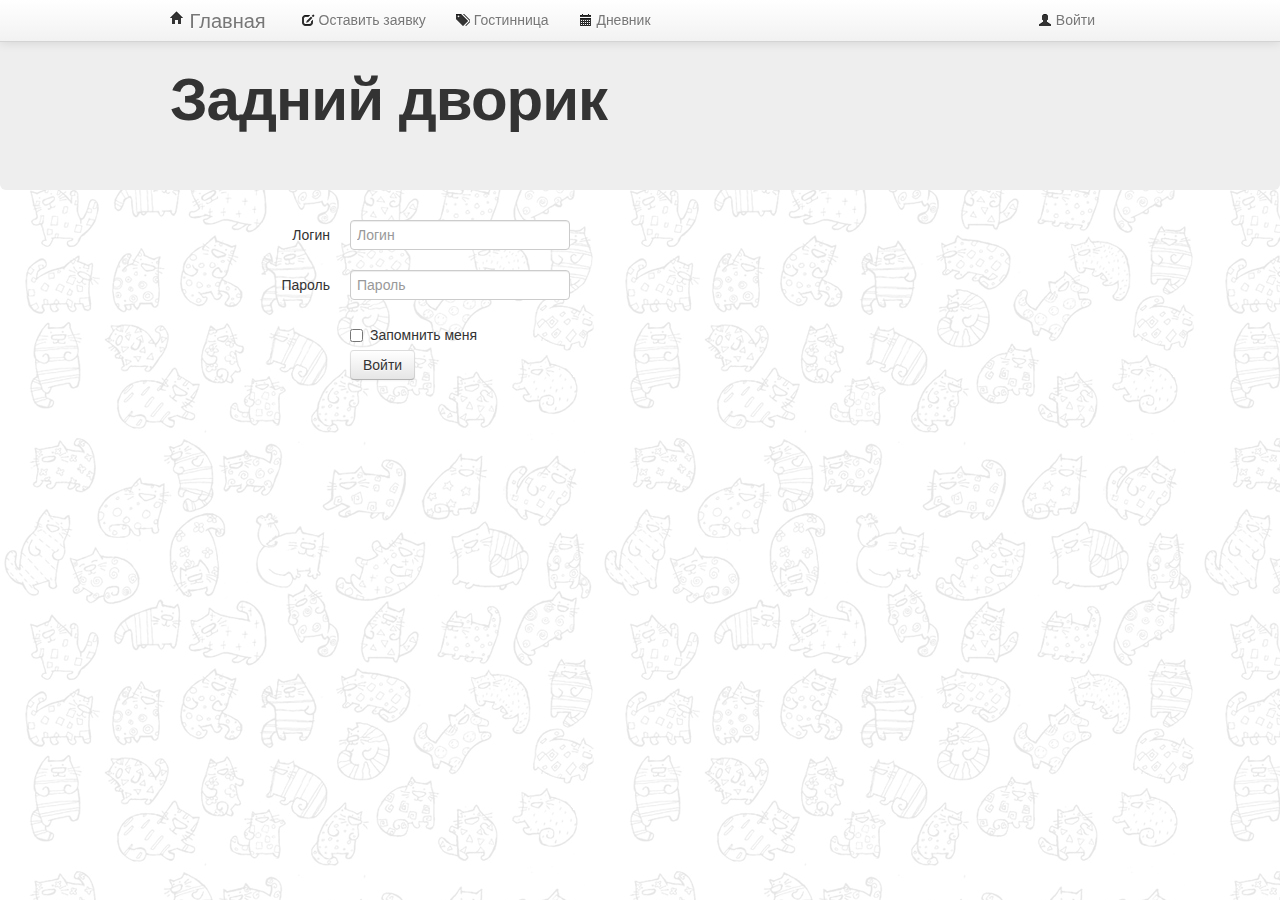
==== admin.html @ 806d01b3 "diary, admin auth, admin menu tamlpate" ====
<?php header('Content-Type: text/html; charset=utf-8');?><!DOCTYPE html>
<html>
  <head>
    <meta charset="utf-8">
    <title>Портал приюта "Задний дворик"</title>
    <link rel="stylesheet" href="./bootstrap/css/bootstrap.css">
    <link rel="stylesheet" href="./bootstrap-datepicker/css/datepicker.css">
    <link rel="stylesheet" href="./index.css">
    <script src="./js/jquery-1.11.1.js"></script>
    <script src="./js/jquery.session.js"></script>
    <script src="./bootstrap/js/bootstrap.js"></script>
    <script src="./bootstrap-datepicker/js/bootstrap-datepicker.js"></script>
    <script src="./bootstrap-datepicker/js/locales/bootstrap-datepicker.ru.js"></script>
    <script src="http://maps.google.com/maps/api/js?sensor=false"></script>
    <script src="./js/datetimep.js"></script>
    <!--script(src="./js/ajaxupload-v1.2.js")-->
  </head>
  <body>
    <div class="back-image"></div>
    <div id="authForm" class="modal hide fade">
      <div class="modal-header">
        <button type="button" data-dismiss="modal" aria-hidden="true" class="close">&times;</button>
        <h3>Авторизация</h3>
      </div>
      <div class="modal-body">
        <form class="form-horizontal">
          <div class="control-group">
            <label for="authLogin" class="control-label">Логин</label>
            <div class="controls">
              <input id="authLogin" type="text"/>
            </div>
          </div>
          <div class="control-group">
            <label for="authPass" class="control-label">Пароль</label>
            <div class="controls">
              <input id="authLogin" type="password"/>
            </div>
          </div>
        </form>
      </div>
      <div class="modal-footer"><a href="#" class="btn close">Закрыть</a><a href="#" class="btn btn-primary">Войти</a></div>
    </div>
    <div class="navbar navbar-fixed-top">
      <div class="navbar-inner">
        <div class="container"><a href="index.html" class="brand"><i class="icon-home"></i><span> Главная</span></a>
          <ul class="nav">
            <li><a href="request.html"><i class="icon-edit"></i><span> Оставить заявку</span></a></li>
            <li><a href="hotel.html"><i class="icon-tags"></i><span> Гостинница</span></a></li>
            <li><a href="diary.html"><i class="icon-calendar"></i><span> Дневник</span></a></li>
          </ul>
          <ul class="nav pull-right">
            <li><a href="#authForm" data-toggle="modal"><i class="icon-user"></i><span> Войти</span></a></li>
          </ul>
        </div>
      </div>
    </div>
    <!--<a href="#myModal" role="button" class="btn" data-toggle="modal">Launch demo modal</a>-->
    <div class="hero-unit">
      <div class="container">
        <div class="row">
          <h1 class="span6"> Задний дворик</h1>
        </div>
      </div>
    </div>
  </body>
</html>
<div class="container">
  <script src="./js/admin.js"></script>
  <div id="admin-interface">
    <form class="form-horizontal">
      <div class="control-group">
        <label for="input-user" class="control-label">Логин</label>
        <div class="controls">
          <input id="input-user" placeholder="Логин" type="text">
        </div>
      </div>
      <div class="control-group">
        <label for="input-pass" class="control-label">Пароль</label>
        <div class="controls">
          <input id="input-pass" placeholder="Пароль" type="password">
        </div>
      </div>
      <div class="control-group">
        <div class="controls">
          <label class="checkbox">
            <input id="rem" type="checkbox"><span>Запомнить меня</span>
          </label>
          <button id="sign-in" type="button" class="btn">Войти</button>
        </div>
      </div>
    </form>
  </div>
</div>
---- bootstrap-datepicker/css/datepicker.css ----
/*!
 * Datepicker for Bootstrap
 *
 * Copyright 2012 Stefan Petre
 * Improvements by Andrew Rowls
 * Licensed under the Apache License v2.0
 * http://www.apache.org/licenses/LICENSE-2.0
 *
 */
.datepicker {
  padding: 4px;
  -webkit-border-radius: 4px;
  -moz-border-radius: 4px;
  border-radius: 4px;
  direction: ltr;
}
.datepicker-inline {
  width: 220px;
}
.datepicker.datepicker-rtl {
  direction: rtl;
}
.datepicker.datepicker-rtl table tr td span {
  float: right;
}
.datepicker-dropdown {
  top: 0;
  left: 0;
}
.datepicker-dropdown:before {
  content: '';
  display: inline-block;
  border-left: 7px solid transparent;
  border-right: 7px solid transparent;
  border-bottom: 7px solid #ccc;
  border-top: 0;
  border-bottom-color: rgba(0, 0, 0, 0.2);
  position: absolute;
}
.datepicker-dropdown:after {
  content: '';
  display: inline-block;
  border-left: 6px solid transparent;
  border-right: 6px solid transparent;
  border-bottom: 6px solid #ffffff;
  border-top: 0;
  position: absolute;
}
.datepicker-dropdown.datepicker-orient-left:before {
  left: 6px;
}
.datepicker-dropdown.datepicker-orient-left:after {
  left: 7px;
}
.datepicker-dropdown.datepicker-orient-right:before {
  right: 6px;
}
.datepicker-dropdown.datepicker-orient-right:after {
  right: 7px;
}
.datepicker-dropdown.datepicker-orient-top:before {
  top: -7px;
}
.datepicker-dropdown.datepicker-orient-top:after {
  top: -6px;
}
.datepicker-dropdown.datepicker-orient-bottom:before {
  bottom: -7px;
  border-bottom: 0;
  border-top: 7px solid #999;
}
.datepicker-dropdown.datepicker-orient-bottom:after {
  bottom: -6px;
  border-bottom: 0;
  border-top: 6px solid #ffffff;
}
.datepicker > div {
  display: none;
}
.datepicker.days div.datepicker-days {
  display: block;
}
.datepicker.months div.datepicker-months {
  display: block;
}
.datepicker.years div.datepicker-years {
  display: block;
}
.datepicker table {
  margin: 0;
  -webkit-touch-callout: none;
  -webkit-user-select: none;
  -khtml-user-select: none;
  -moz-user-select: none;
  -ms-user-select: none;
  user-select: none;
}
.datepicker td,
.datepicker th {
  text-align: center;
  width: 20px;
  height: 20px;
  -webkit-border-radius: 4px;
  -moz-border-radius: 4px;
  border-radius: 4px;
  border: none;
}
.table-striped .datepicker table tr td,
.table-striped .datepicker table tr th {
  background-color: transparent;
}
.datepicker table tr td.day:hover,
.datepicker table tr td.day.focused {
  background: #eeeeee;
  cursor: pointer;
}
.datepicker table tr td.old,
.datepicker table tr td.new {
  color: #999999;
}
.datepicker table tr td.disabled,
.datepicker table tr td.disabled:hover {
  background: none;
  color: #999999;
  cursor: default;
}
.datepicker table tr td.today,
.datepicker table tr td.today:hover,
.datepicker table tr td.today.disabled,
.datepicker table tr td.today.disabled:hover {
  background-color: #fde19a;
  background-image: -moz-linear-gradient(top, #fdd49a, #fdf59a);
  background-image: -ms-linear-gradient(top, #fdd49a, #fdf59a);
  background-image: -webkit-gradient(linear, 0 0, 0 100%, from(#fdd49a), to(#fdf59a));
  background-image: -webkit-linear-gradient(top, #fdd49a, #fdf59a);
  background-image: -o-linear-gradient(top, #fdd49a, #fdf59a);
  background-image: linear-gradient(top, #fdd49a, #fdf59a);
  background-repeat: repeat-x;
  filter: progid:DXImageTransform.Microsoft.gradient(startColorstr='#fdd49a', endColorstr='#fdf59a', GradientType=0);
  border-color: #fdf59a #fdf59a #fbed50;
  border-color: rgba(0, 0, 0, 0.1) rgba(0, 0, 0, 0.1) rgba(0, 0, 0, 0.25);
  filter: progid:DXImageTransform.Microsoft.gradient(enabled=false);
  color: #000;
}
.datepicker table tr td.today:hover,
.datepicker table tr td.today:hover:hover,
.datepicker table tr td.today.disabled:hover,
.datepicker table tr td.today.disabled:hover:hover,
.datepicker table tr td.today:active,
.datepicker table tr td.today:hover:active,
.datepicker table tr td.today.disabled:active,
.datepicker table tr td.today.disabled:hover:active,
.datepicker table tr td.today.active,
.datepicker table tr td.today:hover.active,
.datepicker table tr td.today.disabled.active,
.datepicker table tr td.today.disabled:hover.active,
.datepicker table tr td.today.disabled,
.datepicker table tr td.today:hover.disabled,
.datepicker table tr td.today.disabled.disabled,
.datepicker table tr td.today.disabled:hover.disabled,
.datepicker table tr td.today[disabled],
.datepicker table tr td.today:hover[disabled],
.datepicker table tr td.today.disabled[disabled],
.datepicker table tr td.today.disabled:hover[disabled] {
  background-color: #fdf59a;
}
.datepicker table tr td.today:active,
.datepicker table tr td.today:hover:active,
.datepicker table tr td.today.disabled:active,
.datepicker table tr td.today.disabled:hover:active,
.datepicker table tr td.today.active,
.datepicker table tr td.today:hover.active,
.datepicker table tr td.today.disabled.active,
.datepicker table tr td.today.disabled:hover.active {
  background-color: #fbf069 \9;
}
.datepicker table tr td.today:hover:hover {
  color: #000;
}
.datepicker table tr td.today.active:hover {
  color: #fff;
}
.datepicker table tr td.range,
.datepicker table tr td.range:hover,
.datepicker table tr td.range.disabled,
.datepicker table tr td.range.disabled:hover {
  background: #eeeeee;
  -webkit-border-radius: 0;
  -moz-border-radius: 0;
  border-radius: 0;
}
.datepicker table tr td.range.today,
.datepicker table tr td.range.today:hover,
.datepicker table tr td.range.today.disabled,
.datepicker table tr td.range.today.disabled:hover {
  background-color: #f3d17a;
  background-image: -moz-linear-gradient(top, #f3c17a, #f3e97a);
  background-image: -ms-linear-gradient(top, #f3c17a, #f3e97a);
  background-image: -webkit-gradient(linear, 0 0, 0 100%, from(#f3c17a), to(#f3e97a));
  background-image: -webkit-linear-gradient(top, #f3c17a, #f3e97a);
  background-image: -o-linear-gradient(top, #f3c17a, #f3e97a);
  background-image: linear-gradient(top, #f3c17a, #f3e97a);
  background-repeat: repeat-x;
  filter: progid:DXImageTransform.Microsoft.gradient(startColorstr='#f3c17a', endColorstr='#f3e97a', GradientType=0);
  border-color: #f3e97a #f3e97a #edde34;
  border-color: rgba(0, 0, 0, 0.1) rgba(0, 0, 0, 0.1) rgba(0, 0, 0, 0.25);
  filter: progid:DXImageTransform.Microsoft.gradient(enabled=false);
  -webkit-border-radius: 0;
  -moz-border-radius: 0;
  border-radius: 0;
}
.datepicker table tr td.range.today:hover,
.datepicker table tr td.range.today:hover:hover,
.datepicker table tr td.range.today.disabled:hover,
.datepicker table tr td.range.today.disabled:hover:hover,
.datepicker table tr td.range.today:active,
.datepicker table tr td.range.today:hover:active,
.datepicker table tr td.range.today.disabled:active,
.datepicker table tr td.range.today.disabled:hover:active,
.datepicker table tr td.range.today.active,
.datepicker table tr td.range.today:hover.active,
.datepicker table tr td.range.today.disabled.active,
.datepicker table tr td.range.today.disabled:hover.active,
.datepicker table tr td.range.today.disabled,
.datepicker table tr td.range.today:hover.disabled,
.datepicker table tr td.range.today.disabled.disabled,
.datepicker table tr td.range.today.disabled:hover.disabled,
.datepicker table tr td.range.today[disabled],
.datepicker table tr td.range.today:hover[disabled],
.datepicker table tr td.range.today.disabled[disabled],
.datepicker table tr td.range.today.disabled:hover[disabled] {
  background-color: #f3e97a;
}
.datepicker table tr td.range.today:active,
.datepicker table tr td.range.today:hover:active,
.datepicker table tr td.range.today.disabled:active,
.datepicker table tr td.range.today.disabled:hover:active,
.datepicker table tr td.range.today.active,
.datepicker table tr td.range.today:hover.active,
.datepicker table tr td.range.today.disabled.active,
.datepicker table tr td.range.today.disabled:hover.active {
  background-color: #efe24b \9;
}
.datepicker table tr td.selected,
.datepicker table tr td.selected:hover,
.datepicker table tr td.selected.disabled,
.datepicker table tr td.selected.disabled:hover {
  background-color: #9e9e9e;
  background-image: -moz-linear-gradient(top, #b3b3b3, #808080);
  background-image: -ms-linear-gradient(top, #b3b3b3, #808080);
  background-image: -webkit-gradient(linear, 0 0, 0 100%, from(#b3b3b3), to(#808080));
  background-image: -webkit-linear-gradient(top, #b3b3b3, #808080);
  background-image: -o-linear-gradient(top, #b3b3b3, #808080);
  background-image: linear-gradient(top, #b3b3b3, #808080);
  background-repeat: repeat-x;
  filter: progid:DXImageTransform.Microsoft.gradient(startColorstr='#b3b3b3', endColorstr='#808080', GradientType=0);
  border-color: #808080 #808080 #595959;
  border-color: rgba(0, 0, 0, 0.1) rgba(0, 0, 0, 0.1) rgba(0, 0, 0, 0.25);
  filter: progid:DXImageTransform.Microsoft.gradient(enabled=false);
  color: #fff;
  text-shadow: 0 -1px 0 rgba(0, 0, 0, 0.25);
}
.datepicker table tr td.selected:hover,
.datepicker table tr td.selected:hover:hover,
.datepicker table tr td.selected.disabled:hover,
.datepicker table tr td.selected.disabled:hover:hover,
.datepicker table tr td.selected:active,
.datepicker table tr td.selected:hover:active,
.datepicker table tr td.selected.disabled:active,
.datepicker table tr td.selected.disabled:hover:active,
.datepicker table tr td.selected.active,
.datepicker table tr td.selected:hover.active,
.datepicker table tr td.selected.disabled.active,
.datepicker table tr td.selected.disabled:hover.active,
.datepicker table tr td.selected.disabled,
.datepicker table tr td.selected:hover.disabled,
.datepicker table tr td.selected.disabled.disabled,
.datepicker table tr td.selected.disabled:hover.disabled,
.datepicker table tr td.selected[disabled],
.datepicker table tr td.selected:hover[disabled],
.datepicker table tr td.selected.disabled[disabled],
.datepicker table tr td.selected.disabled:hover[disabled] {
  background-color: #808080;
}
.datepicker table tr td.selected:active,
.datepicker table tr td.selected:hover:active,
.datepicker table tr td.selected.disabled:active,
.datepicker table tr td.selected.disabled:hover:active,
.datepicker table tr td.selected.active,
.datepicker table tr td.selected:hover.active,
.datepicker table tr td.selected.disabled.active,
.datepicker table tr td.selected.disabled:hover.active {
  background-color: #666666 \9;
}
.datepicker table tr td.active,
.datepicker table tr td.active:hover,
.datepicker table tr td.active.disabled,
.datepicker table tr td.active.disabled:hover {
  background-color: #006dcc;
  background-image: -moz-linear-gradient(top, #0088cc, #0044cc);
  background-image: -ms-linear-gradient(top, #0088cc, #0044cc);
  background-image: -webkit-gradient(linear, 0 0, 0 100%, from(#0088cc), to(#0044cc));
  background-image: -webkit-linear-gradient(top, #0088cc, #0044cc);
  background-image: -o-linear-gradient(top, #0088cc, #0044cc);
  background-image: linear-gradient(top, #0088cc, #0044cc);
  background-repeat: repeat-x;
  filter: progid:DXImageTransform.Microsoft.gradient(startColorstr='#0088cc', endColorstr='#0044cc', GradientType=0);
  border-color: #0044cc #0044cc #002a80;
  border-color: rgba(0, 0, 0, 0.1) rgba(0, 0, 0, 0.1) rgba(0, 0, 0, 0.25);
  filter: progid:DXImageTransform.Microsoft.gradient(enabled=false);
  color: #fff;
  text-shadow: 0 -1px 0 rgba(0, 0, 0, 0.25);
}
.datepicker table tr td.active:hover,
.datepicker table tr td.active:hover:hover,
.datepicker table tr td.active.disabled:hover,
.datepicker table tr td.active.disabled:hover:hover,
.datepicker table tr td.active:active,
.datepicker table tr td.active:hover:active,
.datepicker table tr td.active.disabled:active,
.datepicker table tr td.active.disabled:hover:active,
.datepicker table tr td.active.active,
.datepicker table tr td.active:hover.active,
.datepicker table tr td.active.disabled.active,
.datepicker table tr td.active.disabled:hover.active,
.datepicker table tr td.active.disabled,
.datepicker table tr td.active:hover.disabled,
.datepicker table tr td.active.disabled.disabled,
.datepicker table tr td.active.disabled:hover.disabled,
.datepicker table tr td.active[disabled],
.datepicker table tr td.active:hover[disabled],
.datepicker table tr td.active.disabled[disabled],
.datepicker table tr td.active.disabled:hover[disabled] {
  background-color: #0044cc;
}
.datepicker table tr td.active:active,
.datepicker table tr td.active:hover:active,
.datepicker table tr td.active.disabled:active,
.datepicker table tr td.active.disabled:hover:active,
.datepicker table tr td.active.active,
.datepicker table tr td.active:hover.active,
.datepicker table tr td.active.disabled.active,
.datepicker table tr td.active.disabled:hover.active {
  background-color: #003399 \9;
}
.datepicker table tr td span {
  display: block;
  width: 23%;
  height: 54px;
  line-height: 54px;
  float: left;
  margin: 1%;
  cursor: pointer;
  -webkit-border-radius: 4px;
  -moz-border-radius: 4px;
  border-radius: 4px;
}
.datepicker table tr td span:hover {
  background: #eeeeee;
}
.datepicker table tr td span.disabled,
.datepicker table tr td span.disabled:hover {
  background: none;
  color: #999999;
  cursor: default;
}
.datepicker table tr td span.active,
.datepicker table tr td span.active:hover,
.datepicker table tr td span.active.disabled,
.datepicker table tr td span.active.disabled:hover {
  background-color: #006dcc;
  background-image: -moz-linear-gradient(top, #0088cc, #0044cc);
  background-image: -ms-linear-gradient(top, #0088cc, #0044cc);
  background-image: -webkit-gradient(linear, 0 0, 0 100%, from(#0088cc), to(#0044cc));
  background-image: -webkit-linear-gradient(top, #0088cc, #0044cc);
  background-image: -o-linear-gradient(top, #0088cc, #0044cc);
  background-image: linear-gradient(top, #0088cc, #0044cc);
  background-repeat: repeat-x;
  filter: progid:DXImageTransform.Microsoft.gradient(startColorstr='#0088cc', endColorstr='#0044cc', GradientType=0);
  border-color: #0044cc #0044cc #002a80;
  border-color: rgba(0, 0, 0, 0.1) rgba(0, 0, 0, 0.1) rgba(0, 0, 0, 0.25);
  filter: progid:DXImageTransform.Microsoft.gradient(enabled=false);
  color: #fff;
  text-shadow: 0 -1px 0 rgba(0, 0, 0, 0.25);
}
.datepicker table tr td span.active:hover,
.datepicker table tr td span.active:hover:hover,
.datepicker table tr td span.active.disabled:hover,
.datepicker table tr td span.active.disabled:hover:hover,
.datepicker table tr td span.active:active,
.datepicker table tr td span.active:hover:active,
.datepicker table tr td span.active.disabled:active,
.datepicker table tr td span.active.disabled:hover:active,
.datepicker table tr td span.active.active,
.datepicker table tr td span.active:hover.active,
.datepicker table tr td span.active.disabled.active,
.datepicker table tr td span.active.disabled:hover.active,
.datepicker table tr td span.active.disabled,
.datepicker table tr td span.active:hover.disabled,
.datepicker table tr td span.active.disabled.disabled,
.datepicker table tr td span.active.disabled:hover.disabled,
.datepicker table tr td span.active[disabled],
.datepicker table tr td span.active:hover[disabled],
.datepicker table tr td span.active.disabled[disabled],
.datepicker table tr td span.active.disabled:hover[disabled] {
  background-color: #0044cc;
}
.datepicker table tr td span.active:active,
.datepicker table tr td span.active:hover:active,
.datepicker table tr td span.active.disabled:active,
.datepicker table tr td span.active.disabled:hover:active,
.datepicker table tr td span.active.active,
.datepicker table tr td span.active:hover.active,
.datepicker table tr td span.active.disabled.active,
.datepicker table tr td span.active.disabled:hover.active {
  background-color: #003399 \9;
}
.datepicker table tr td span.old,
.datepicker table tr td span.new {
  color: #999999;
}
.datepicker th.datepicker-switch {
  width: 145px;
}
.datepicker thead tr:first-child th,
.datepicker tfoot tr th {
  cursor: pointer;
}
.datepicker thead tr:first-child th:hover,
.datepicker tfoot tr th:hover {
  background: #eeeeee;
}
.datepicker .cw {
  font-size: 10px;
  width: 12px;
  padding: 0 2px 0 5px;
  vertical-align: middle;
}
.datepicker thead tr:first-child th.cw {
  cursor: default;
  background-color: transparent;
}
.input-append.date .add-on i,
.input-prepend.date .add-on i {
  cursor: pointer;
  width: 16px;
  height: 16px;
}
.input-daterange input {
  text-align: center;
}
.input-daterange input:first-child {
  -webkit-border-radius: 3px 0 0 3px;
  -moz-border-radius: 3px 0 0 3px;
  border-radius: 3px 0 0 3px;
}
.input-daterange input:last-child {
  -webkit-border-radius: 0 3px 3px 0;
  -moz-border-radius: 0 3px 3px 0;
  border-radius: 0 3px 3px 0;
}
.input-daterange .add-on {
  display: inline-block;
  width: auto;
  min-width: 16px;
  height: 20px;
  padding: 4px 5px;
  font-weight: normal;
  line-height: 20px;
  text-align: center;
  text-shadow: 0 1px 0 #ffffff;
  vertical-align: middle;
  background-color: #eeeeee;
  border: 1px solid #ccc;
  margin-left: -5px;
  margin-right: -5px;
}
.datepicker.dropdown-menu {
  position: absolute;
  top: 100%;
  left: 0;
  z-index: 1000;
  float: left;
  display: none;
  min-width: 160px;
  list-style: none;
  background-color: #ffffff;
  border: 1px solid #ccc;
  border: 1px solid rgba(0, 0, 0, 0.2);
  -webkit-border-radius: 5px;
  -moz-border-radius: 5px;
  border-radius: 5px;
  -webkit-box-shadow: 0 5px 10px rgba(0, 0, 0, 0.2);
  -moz-box-shadow: 0 5px 10px rgba(0, 0, 0, 0.2);
  box-shadow: 0 5px 10px rgba(0, 0, 0, 0.2);
  -webkit-background-clip: padding-box;
  -moz-background-clip: padding;
  background-clip: padding-box;
  *border-right-width: 2px;
  *border-bottom-width: 2px;
  color: #333333;
  font-size: 13px;
  line-height: 20px;
}
.datepicker.dropdown-menu th,
.datepicker.datepicker-inline th,
.datepicker.dropdown-menu td,
.datepicker.datepicker-inline td {
  padding: 4px 5px;
}
---- index.css ----
.big-font{
    height: 40px;
    font-size: x-large;
}
.back-image{
    background-image: url(./img/body.png);
    position: absolute;
    width: 100%;
    height: 100%;
    left: 0;
    top: 0;
    opacity: .1;
    z-index: -1;
}
.event-templait{
    display: none;
}
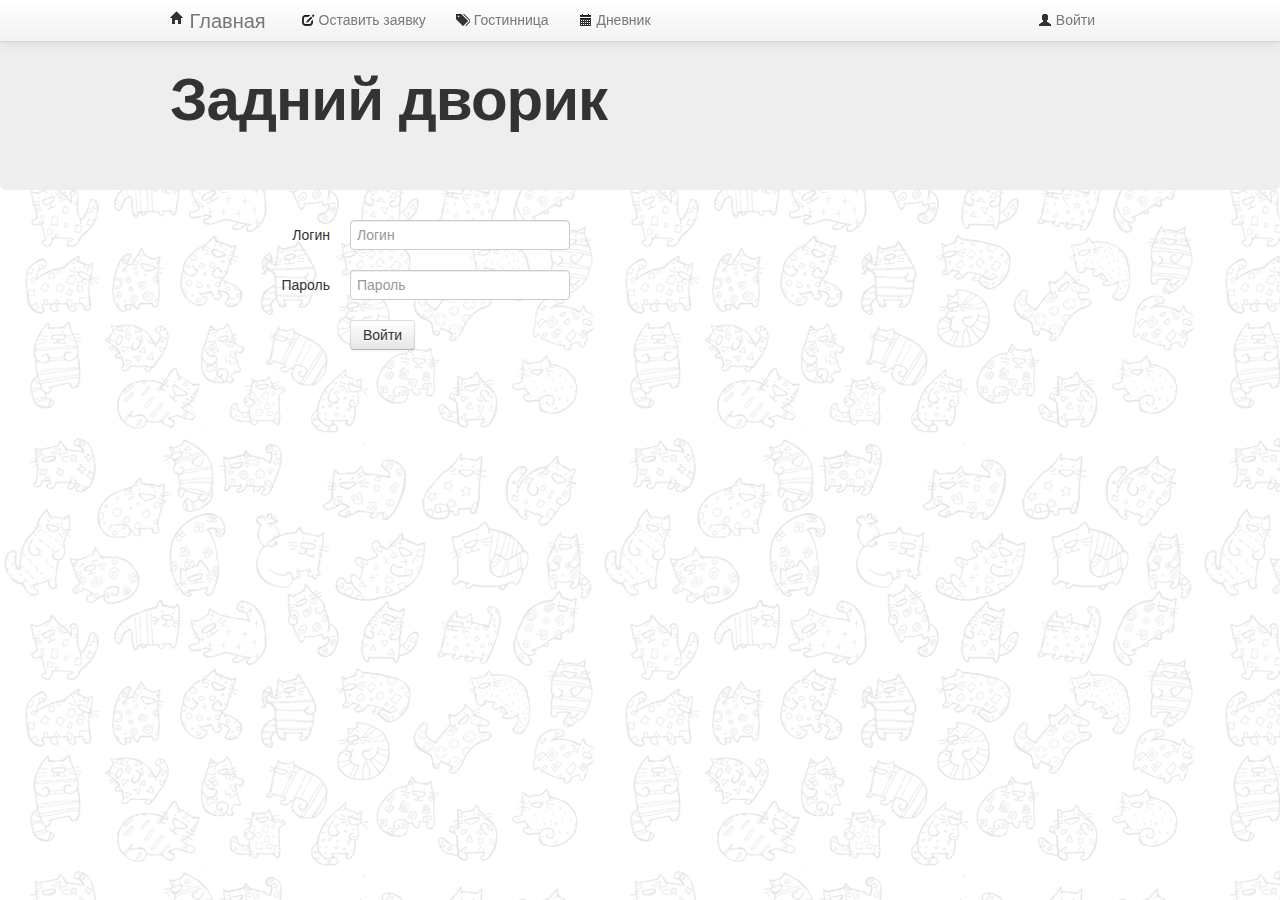
==== commit 7ab5790f: "admin insert and delete DB rows" ====
--- a/admin.html
+++ b/admin.html
@@ -13,6 +13,8 @@
     <script src="./bootstrap-datepicker/js/locales/bootstrap-datepicker.ru.js"></script>
     <script src="http://maps.google.com/maps/api/js?sensor=false"></script>
     <script src="./js/datetimep.js"></script>
+    <script src="./js/upload_image.js"></script>
+    <script src="./js/dictionary.js"></script>
     <!--script(src="./js/ajaxupload-v1.2.js")-->
   </head>
   <body>
@@ -82,9 +84,6 @@
       </div>
       <div class="control-group">
         <div class="controls">
-          <label class="checkbox">
-            <input id="rem" type="checkbox"><span>Запомнить меня</span>
-          </label>
           <button id="sign-in" type="button" class="btn">Войти</button>
         </div>
       </div>
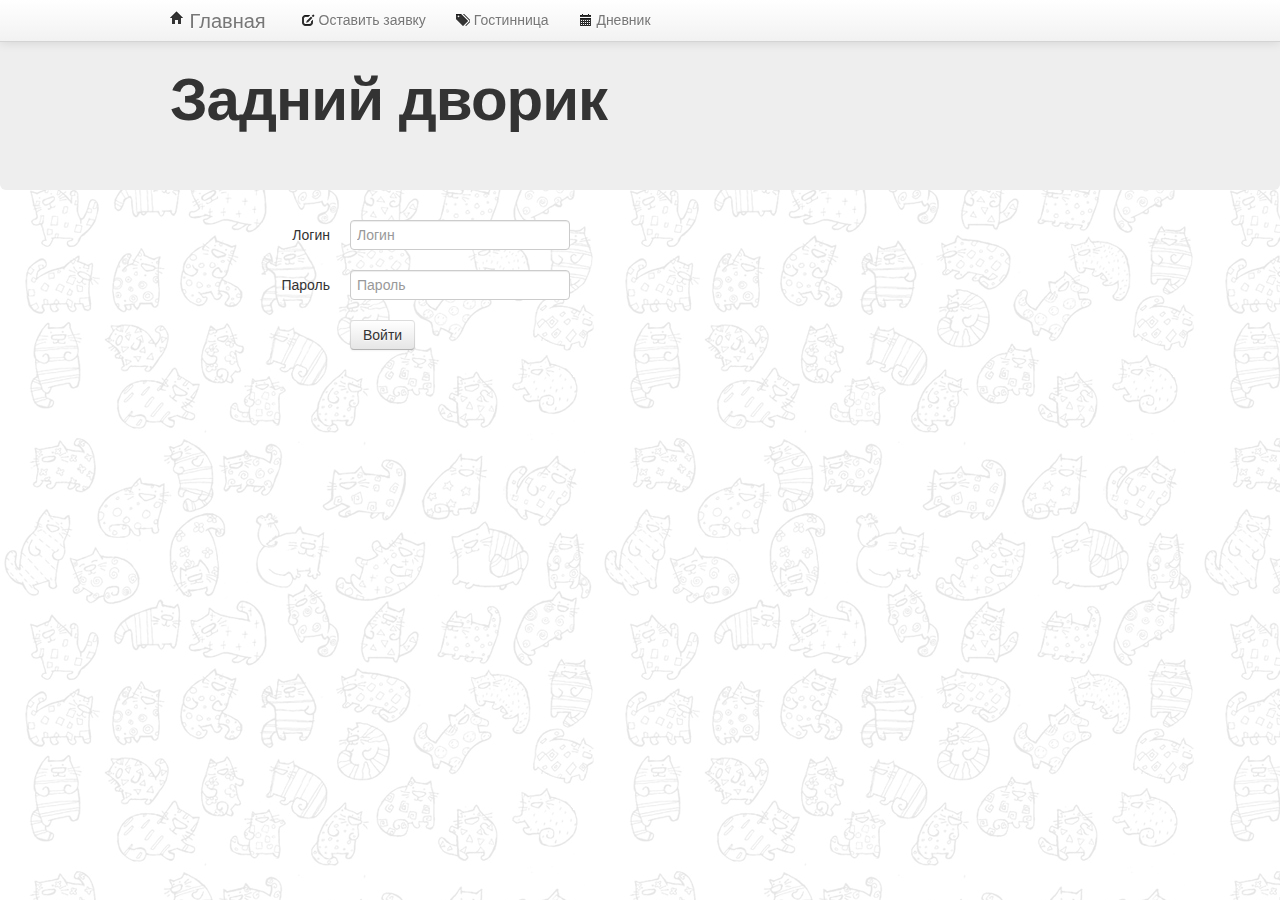
==== commit ac1e794b: "sql-shem" ====
--- a/admin.html
+++ b/admin.html
@@ -1,4 +1,4 @@
-<?php header('Content-Type: text/html; charset=utf-8');?><!DOCTYPE html>
+<!DOCTYPE html>
 <html>
   <head>
     <meta charset="utf-8">
@@ -19,29 +19,6 @@
   </head>
   <body>
     <div class="back-image"></div>
-    <div id="authForm" class="modal hide fade">
-      <div class="modal-header">
-        <button type="button" data-dismiss="modal" aria-hidden="true" class="close">&times;</button>
-        <h3>Авторизация</h3>
-      </div>
-      <div class="modal-body">
-        <form class="form-horizontal">
-          <div class="control-group">
-            <label for="authLogin" class="control-label">Логин</label>
-            <div class="controls">
-              <input id="authLogin" type="text"/>
-            </div>
-          </div>
-          <div class="control-group">
-            <label for="authPass" class="control-label">Пароль</label>
-            <div class="controls">
-              <input id="authLogin" type="password"/>
-            </div>
-          </div>
-        </form>
-      </div>
-      <div class="modal-footer"><a href="#" class="btn close">Закрыть</a><a href="#" class="btn btn-primary">Войти</a></div>
-    </div>
     <div class="navbar navbar-fixed-top">
       <div class="navbar-inner">
         <div class="container"><a href="index.html" class="brand"><i class="icon-home"></i><span> Главная</span></a>
@@ -50,13 +27,9 @@
             <li><a href="hotel.html"><i class="icon-tags"></i><span> Гостинница</span></a></li>
             <li><a href="diary.html"><i class="icon-calendar"></i><span> Дневник</span></a></li>
           </ul>
-          <ul class="nav pull-right">
-            <li><a href="#authForm" data-toggle="modal"><i class="icon-user"></i><span> Войти</span></a></li>
-          </ul>
         </div>
       </div>
     </div>
-    <!--<a href="#myModal" role="button" class="btn" data-toggle="modal">Launch demo modal</a>-->
     <div class="hero-unit">
       <div class="container">
         <div class="row">
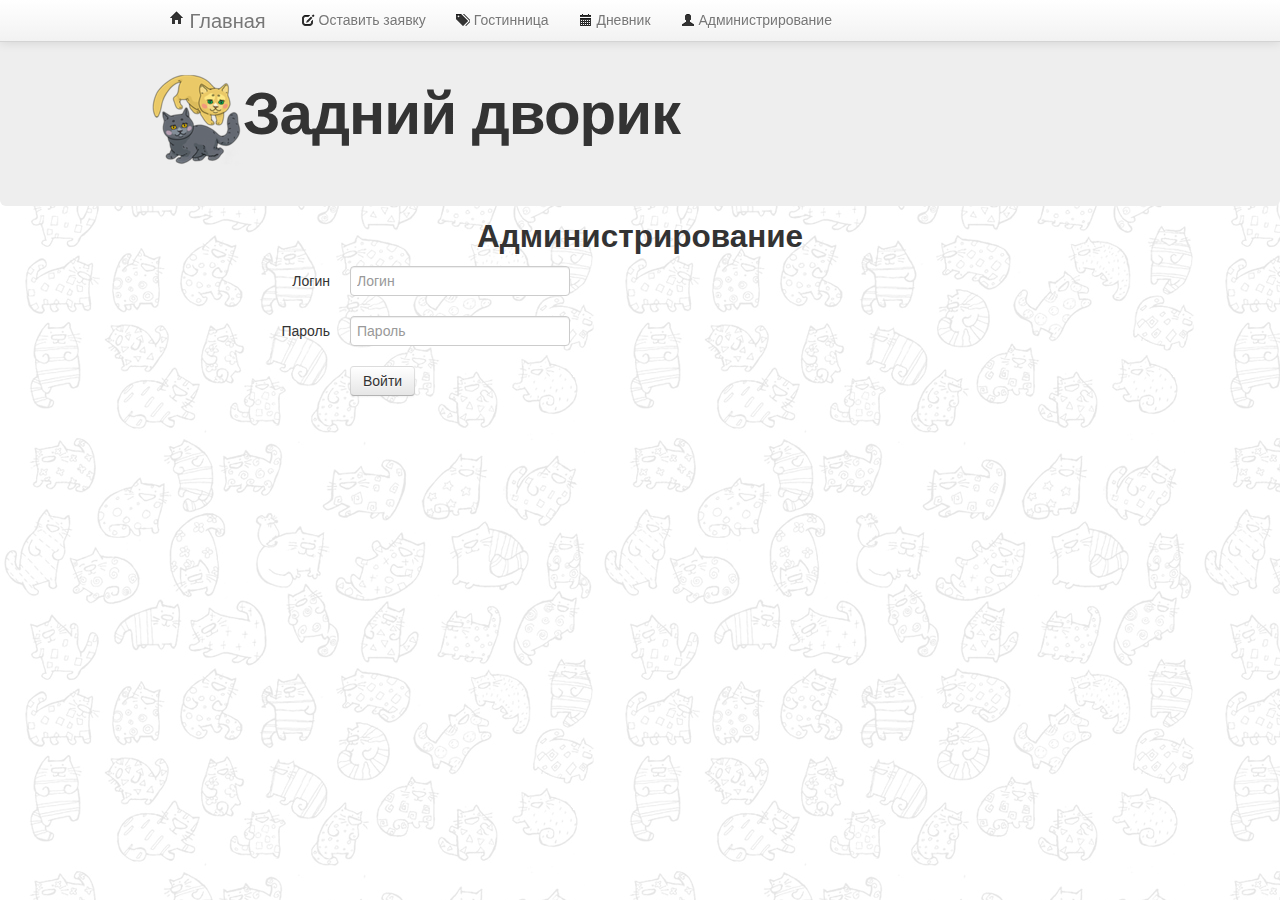
==== commit 8d0db818: "ADM - hotel request, frend find; ADM main menu; logo; bug fix" ====
--- a/admin.html
+++ b/admin.html
@@ -26,14 +26,15 @@
             <li><a href="request.html"><i class="icon-edit"></i><span> Оставить заявку</span></a></li>
             <li><a href="hotel.html"><i class="icon-tags"></i><span> Гостинница</span></a></li>
             <li><a href="diary.html"><i class="icon-calendar"></i><span> Дневник</span></a></li>
+            <li><a href="admin.html"><i class="icon-user"></i><span> Администрирование</span></a></li>
           </ul>
         </div>
       </div>
     </div>
-    <div class="hero-unit">
+    <div class="hero-unit animal-hero">
       <div class="container">
         <div class="row">
-          <h1 class="span6"> Задний дворик</h1>
+          <h1><img src="./img/logo10.png"><span>Задний дворик</span></h1>
         </div>
       </div>
     </div>
@@ -41,6 +42,7 @@
 </html>
 <div class="container">
   <script src="./js/admin.js"></script>
+  <h2 class="text-center">Администрирование</h2>
   <div id="admin-interface">
     <form class="form-horizontal">
       <div class="control-group">
--- a/index.css
+++ b/index.css
@@ -14,4 +14,8 @@
 }
 .event-templait{
     display: none;
+}
+.animal-hero{
+    margin-bottom: 0;
+    padding-bottom: 40px;
 }